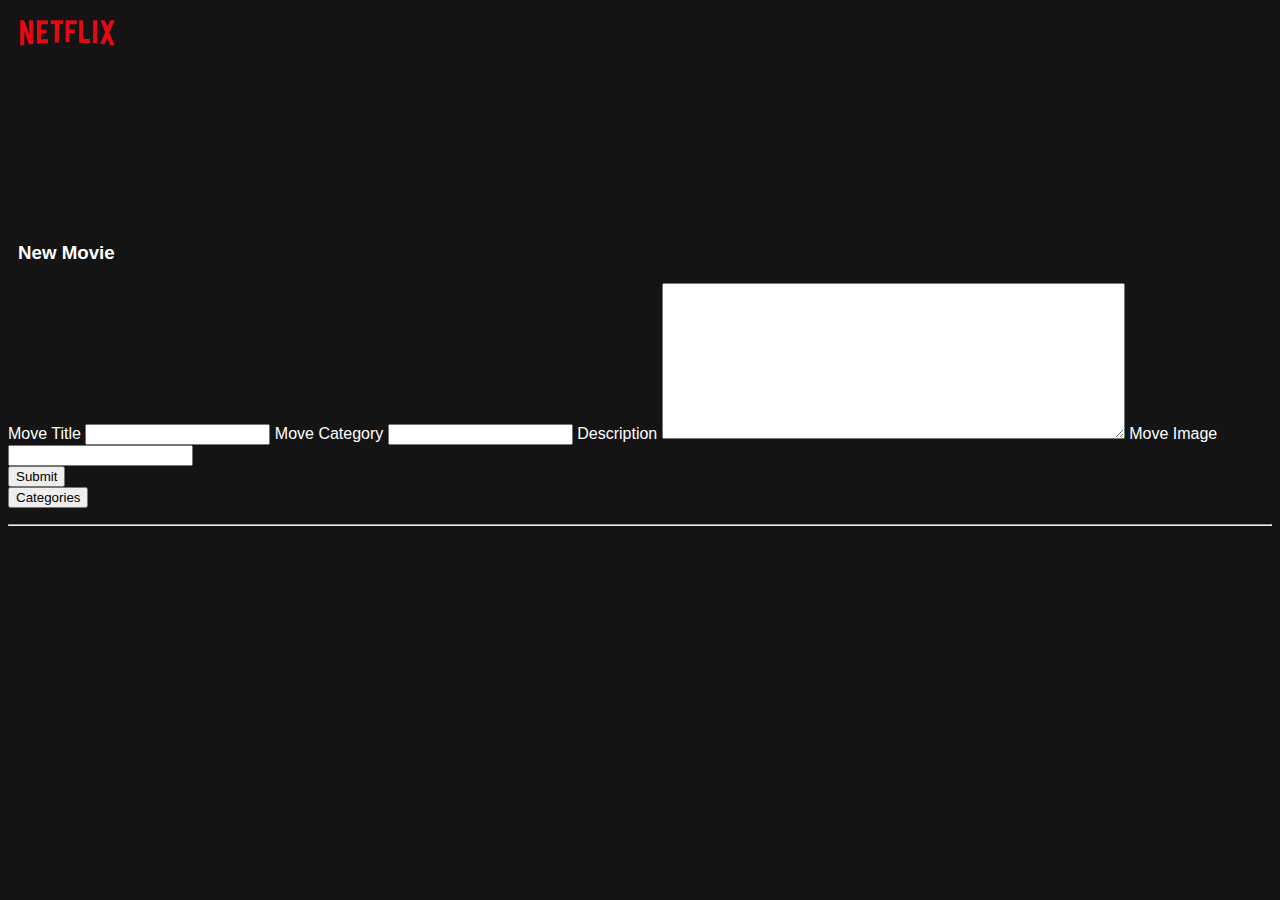
==== backoffice.html @ db499c4a "Initial commit" ====
<!DOCTYPE html>
<html lang="en">
  <head>
    <meta charset="UTF-8" />
    <meta http-equiv="X-UA-Compatible" content="IE=edge" />
    <meta name="viewport" content="width=device-width, initial-scale=1.0" />
    <title>Backoffice</title>
    <link
      rel="stylesheet"
      href="https://cdn.jsdelivr.net/npm/bootstrap@4.6.0/dist/css/bootstrap.min.css"
      integrity="sha384-B0vP5xmATw1+K9KRQjQERJvTumQW0nPEzvF6L/Z6nronJ3oUOFUFpCjEUQouq2+l"
      crossorigin="anonymous"
    />
    <link rel="stylesheet" href="home.css" />
    <link
      rel="stylesheet"
      href="https://cdnjs.cloudflare.com/ajax/libs/font-awesome/4.7.0/css/font-awesome.min.css"
    />
  </head>
  <body>
    <nav
      class="navbar navbar-expand-lg sticky-top"
      style="background-color: #141414"
    >
      <a class="navbar-brand" href="index.html"
        ><img src="assets/netflix_logo.png" height="50"
      /></a>
    </nav>
    <div id="backofficeForm" class="container">
      <div class="row d-flex justify-content-center">
        <div class="col-6">
          <div id="alertContainer">          
          </div>
          <form>
            <div class="form-group">
              <div><h3>New Movie</h3></div>
              <label for="movieTitle">Move Title</label>
              <input
                type="text"
                class="form-control"
                id="movieTitle"
                required
              />
              <label for="movieCategory">Move Category</label>
              <input
                type="text"
                class="form-control"
                id="movieCategory"
                required
              />
              <label for="movieDescription">Description</label>
              <textarea
                name="movieDescription"
                id="movieDescription"
                cols="55"
                rows="10"
                required
              ></textarea>
              <label for="movieImageUrl">Move Image</label>
              <input
                type="url"
                class="form-control"
                id="movieImageUrl"
                required
              />
            </div>
            <button type="submit" onclick="newMovie(event)" class="btn btn-primary">Submit</button>
          </form>
        </div>
        <div class="col-6">
          <div class="container mb-5">
            <div class="row">
              <div class="col-12">
                <div class="dropdown">
                  <button
                    class="btn btn-secondary dropdown-toggle"
                    type="button"
                    id="dropdownMenuButton"
                    data-toggle="dropdown"
                    aria-haspopup="true"
                    aria-expanded="false"
                  >
                    Categories
                  </button>
                  <div class="dropdown-menu" style="background-color: #141414">
                    <ul
                      class="nav nav-pills mb-3"
                      id="pills-tab"
                      role="tablist"
                    >
                    </ul>
                  </div>
                </div>
                <hr />
                <div class="tab-content" id="pills-tabContent">
                  </div>
                </div>
              </div>
            </div>
          </div>
        </div>
      </div>
    </div>
    <script src="script.js"></script>
    <script
      src="https://code.jquery.com/jquery-3.5.1.slim.min.js"
      integrity="sha384-DfXdz2htPH0lsSSs5nCTpuj/zy4C+OGpamoFVy38MVBnE+IbbVYUew+OrCXaRkfj"
      crossorigin="anonymous"
    ></script>
    <script
      src="https://cdn.jsdelivr.net/npm/bootstrap@4.6.0/dist/js/bootstrap.bundle.min.js"
      integrity="sha384-Piv4xVNRyMGpqkS2by6br4gNJ7DXjqk09RmUpJ8jgGtD7zP9yug3goQfGII0yAns"
      crossorigin="anonymous"
    ></script>
  </body>
</html>
---- home.css ----
body {
  font-family: "Open Sans", sans-serif;
  background-color: #141414;
  color: #ffffff;
}
.main-color {
  background-color: #141414;
  color: white;
}
.drpdwn {
  border: 2px white solid;
  color: white;
  background-color: #141414;
}

.section-title {
  display: inline-block;
  font-weight: 700;
  font-size: 19px;
  line-height: 24px;
}

.netflix-badge {
  position: absolute;
  top: 0;
  left: 0.25rem;
}

a {
  color: white;
}

footer {
  text-align: center;
}

footer ul {
  list-style: none;
}
footer ul li {
  margin-right: 0.5rem;
}

footer ul:last-of-type {
  color: rgba(255, 255, 255, 0.45);
}

.sub-nav {
  margin-left: 10px;
  margin-top: 15px;
}

h3 {
  margin-left: 10px;
  text-align: left;
  font-weight: bold;
}

#backofficeForm {
  margin-top: 20vh;
}

#pills-tab li a {
  background-color: black !important;
}

li:hover {
  background-color: black !important;
}
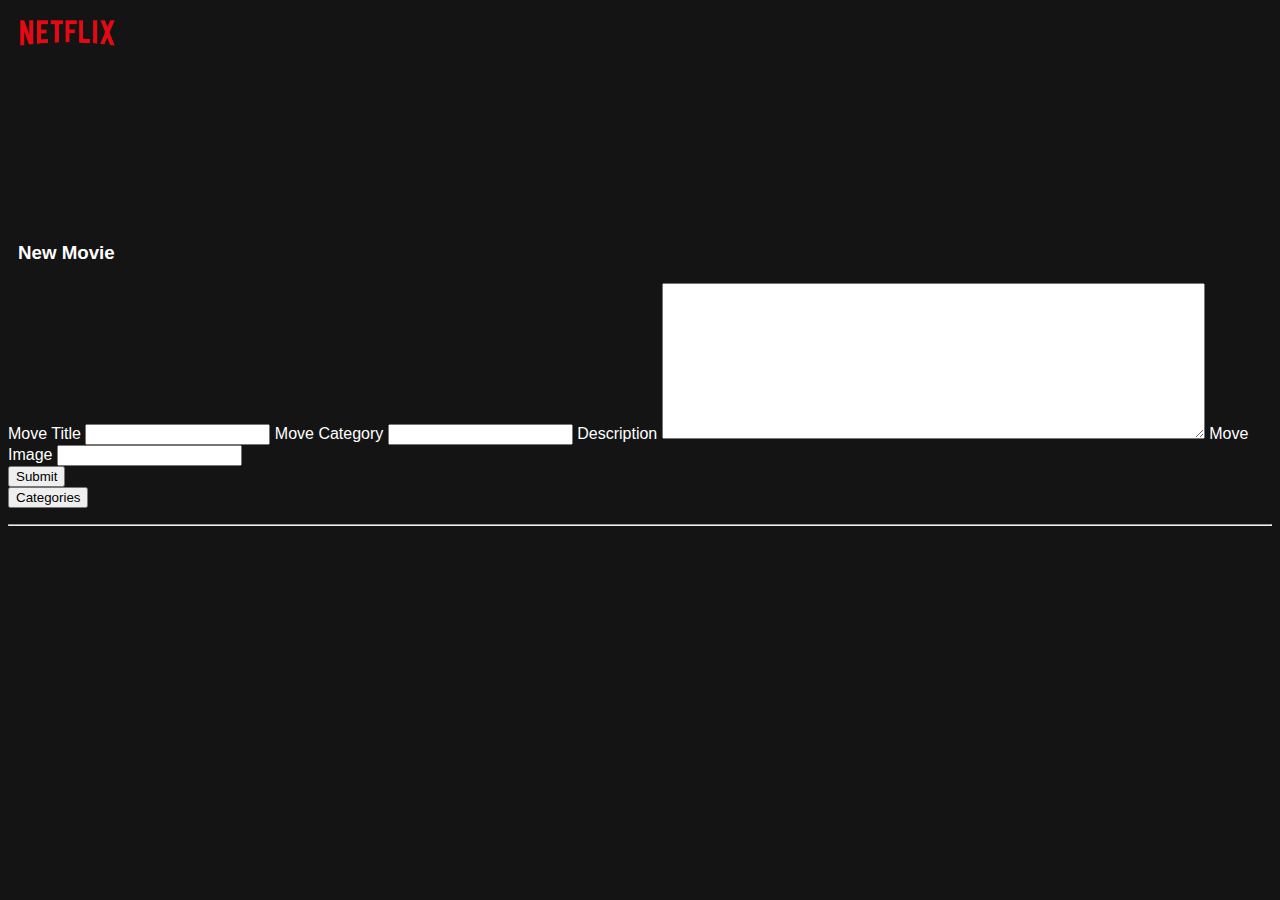
==== commit 7a6e1044: "Fixed text alignment" ====
--- a/backoffice.html
+++ b/backoffice.html
@@ -52,7 +52,7 @@
               <textarea
                 name="movieDescription"
                 id="movieDescription"
-                cols="55"
+                cols="65"
                 rows="10"
                 required
               ></textarea>
@@ -64,7 +64,7 @@
                 required
               />
             </div>
-            <button type="submit" onclick="newMovie(event)" class="btn btn-primary">Submit</button>
+            <button type="submit" onclick="newMovie(event)" class="btn btn-secondary">Submit</button>
           </form>
         </div>
         <div class="col-6">
--- a/home.css
+++ b/home.css
@@ -67,3 +67,7 @@
 li:hover {
   background-color: black !important;
 }
+
+li a:hover {
+  color: white !important;
+}
